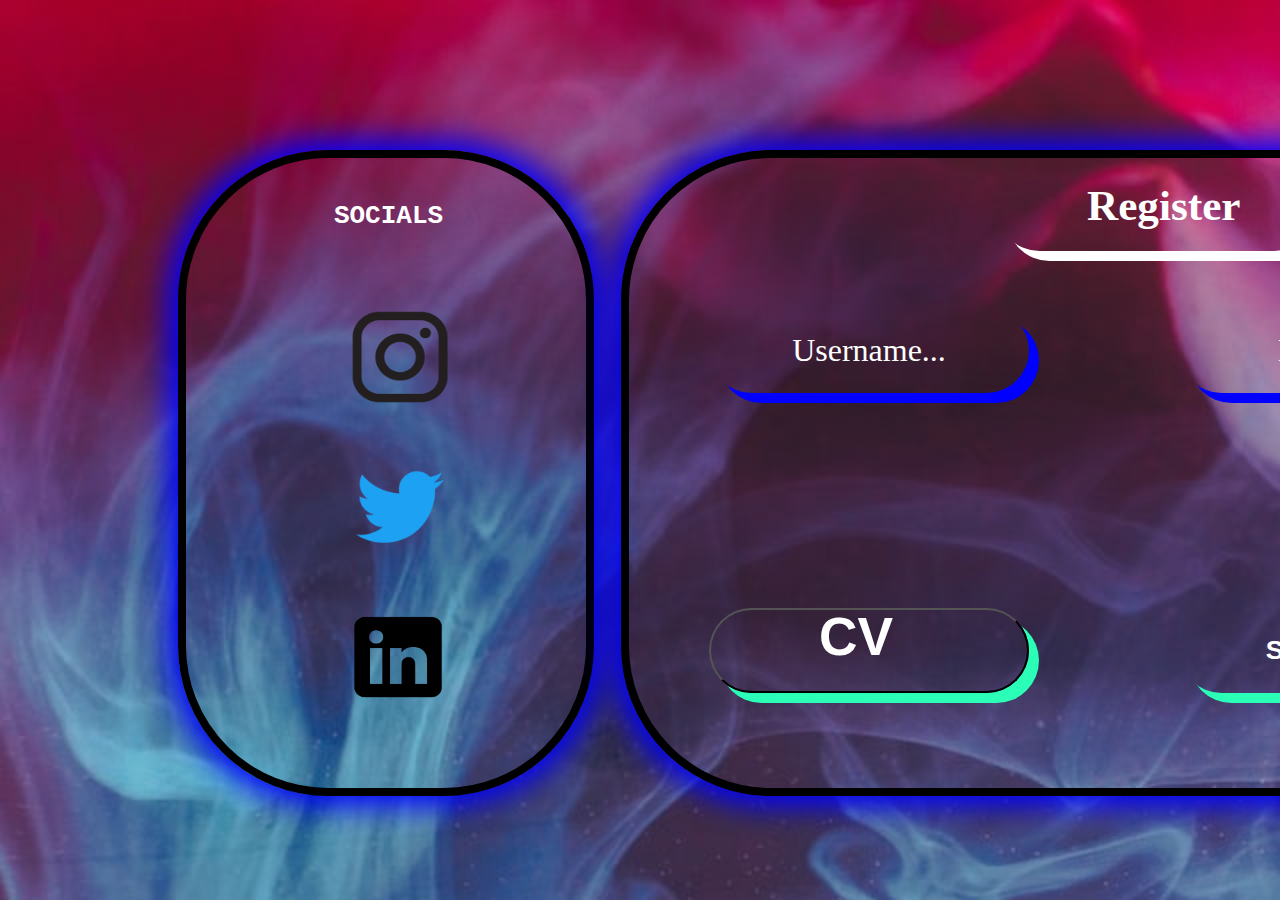
==== index.html @ d457dcf8 "Add files via upload" ====
<html>
    <head>
<link rel="stylesheet" href="ok.css" type="text/css" media="all" />
  <script src=".js"></script>
  <title>Landing Page</title>

</head>
<div class="Hellothere">
    <div class="signup-form"><h1 id="socials"><b>SOCIALS</b> </h1></div>
    <div class="signup-form" id="Instagram">
        <h1 id="leftside"><b> INSTA </b></h1>
        <img src="693-6932626_instagram-logo-png-background-instagram-icon-png-black-removebg-preview.png" alt="hi" id="insta">
         <h1 id="rightside"><b> GRAM</b></h1>
    </div>
       <div class="signup-form" id="Twitter">
           <h1 id="leftist"><b>TWIT</b></h1>
        <img src="free-twitter-logo-icon-2429-thumb-removebg-preview.png" alt="hi" id="twit">
        <h1 id="rightist"><b>TER</b></h1>
    </div>
  <div class="signup-form" id="Linked">
      <h1 id="inleft"><b>LINKED</b></h1>
        <img src="download-removebg-preview.png" alt="hi" id="linkin">
              
    </div>
</div>

<div class="Directory">
    <div class="takeme" id="welcomediv">
    <h1 id="welcome"><b>Register</b></h1></div>
    <div class="hyhy">
    <input type="text" name="Firstname" id="username" class="register" placeholder="Username..."> 
    <input type="password" name="Password" id="Password" class="register" placeholder="Password">
   
   
    <form action="page2.html">
    <button class="takeme"> <h1 id="CV"><b>CV</b></h1></button> 
    </form>
    <form action="schedule.html">
    <button class="Schedule"><h1><b>SCHEDULE</b></h1></button>
    </form>
    </div>
</div>


</html>
---- ok.css ----
body{
    background-image:url(maraheb.png);
    background-repeat:no-repeat;
    background-size: 2000px;
    transition:10s;
    transition:5s;
  
}




body:hover {
    background-image:url(Particle_Wave_4K_Motion_Background_Loop_AdobeExpress.gif);
    background-repeat:repeat;
    transition-duration: 5s;
    
}

.Hellothere{
position:absolute;
background :  transparent;
width:400Px;
height:630px ;
border-radius:150px;
border:solid 8px ;
    top:  150px;
    left: 178Px;
box-shadow:0px 0px 30px 10px blue;
transition:4s;
font-family:Monospace;
line-height:2.4;
font-weight:bold;
}

.signup-form{
    position:relative;
    top:10px;
    left:80px;
    background :transparent   ;
    width:245px;
    height:75px;
border-radius:150px;
text-align:center;
color:white;
}


#instagram{
    position:absolute;
    top:150px;
    left:0px;
    background:transparent;
    width:400px;
    height:100px;
    color:transparent;
    font-size:20px;
    
}


#insta{
    width:100px;
    height:100px;
    position:absolute;
    left:41%;
    top:-1%;
}

#Twitter{
      position:absolute;
    top:300px;
    left:0px;
    background:transparent;
    width:400px;
    height:100px;
    color:transparent;
}

#twit{
     width:100px;
    height:100px;
    position:absolute;
    left:41%;
    top:-1%;
    
}
#Linked{
      position:absolute;
    top:450px;
    left:0px;
    background:transparent;
    width:400px;
    height:100px;
    color:transparent;
}
#linkin{
       width:200px;
    height:100px;
    position:absolute;
    left:28%;
    top:-1%;
    transition:2s;
}
.Hellothere:hover {
border:8px solid white;
transition:4s;
}
.Hellothere:hover .signup-form{
    background:black;
    color:#1DA1F2;
    transition:3s;
    
}

#leftist {
    position: absolute;
    left: 10%;
    top: -39%;
    font-size: 4em;
}
#rightist{
    position: absolute;
    left: 65%;
    top: -40%;
    font-size: 4em;
}

    


#leftside{
    position:absolute;
    left: 10%;
    top: -22%;
}

#rightside{
    position:absolute;
       left: 68%;
    top: -21%;
}
#instagram:hover{
    background:white;
    transition:1s;
    color:black;
    box-shadow:10px 10px black ;
}

#Twitter:hover{
    background:white;
    color:#1DA1F2;
    box-shadow:10px 10px #1DA1F2 ;
}


#inleft{
     position:absolute;
    left: 10%;
    top: -50%;
    font-size:4.5em;
}




#Linked:hover{
   
    background :white;
    color:black;
    box-shadow:10px 10px black;
}

#Linked:hover #linkin{
    transition:1s;
    left:50%;
    
}






/*Directory */





.Directory{
    position:absolute;
background :  transparent;
width:1000px;
height:630px ;
border-radius:150px;
border:solid 8px ;
    top: 150px;
    left:621px;
box-shadow:0px 0px 30px 10px blue;

    
}


.Directory:hover{
    border:8px solid white;
transition:4s;
}

.register{
    position:absolute;
    top:150px;
    left:30px;
    background:transparent;
     width:320px;
   height:85px;
    transition:2s;
    border-radius:150px;
    border:transparent;
    text-align:center;
    font-size:2em;
    color:black;
}

.register:hover{
    background:lightgrey;
    
}

::placeholder{
    color:white;
    font-family:Comic Sans MS;
}

#username{
     top:150px;
  left:80px;
  box-shadow:10px 10px blue;
}

#password{
    top:150px;
  left:550px;
   box-shadow:10px 10px 0 0 blue;
}

#welcome{
       color: white;
    text-align: center;
    font-size: 2.7em;
    transition: 2s;
    position: absolute;
    top: -16%;
    left: 90px;

}

#welcomediv:hover #welcome {
    color:#2afeb7;
        transition:2s;
}


#welcomediv{
       position: absolute;
    top: 8px;
    box-shadow:10px 10px White;
    left: 368px;
    
}









.takeme{
   width:320px;
   height:85px;
   
   border-radius:150px;
   position:absolute;
    top:450px;   
    left:80px;
    background:transparent;
    color:white;
    box-shadow:10px 10px #2afeb7;
    transition:2s;
}

.takeme:hover{
background:beige;
transition:2s

}

.takeme:hover #CV{
    color:#2afeb7;
    transition:2s}

    #CV{
      font-size: 4em;
    position: absolute;
    top: -40px;
    left: 108px;transition:2s;
 
}

.Schedule{
       width:320px;
   height:85px;
   background:transparent;
   border-radius:150px;
   position:absolute;
    top:450px;   
    left:550px;
  border-color: transparent;
    box-shadow:10px 10px #2afeb7;
    text-align:center;
     color:white;
    transition:2s;
}

.Schedule:hover{
    background:beige;
    transition:2s;
    color:#2afeb7;
}
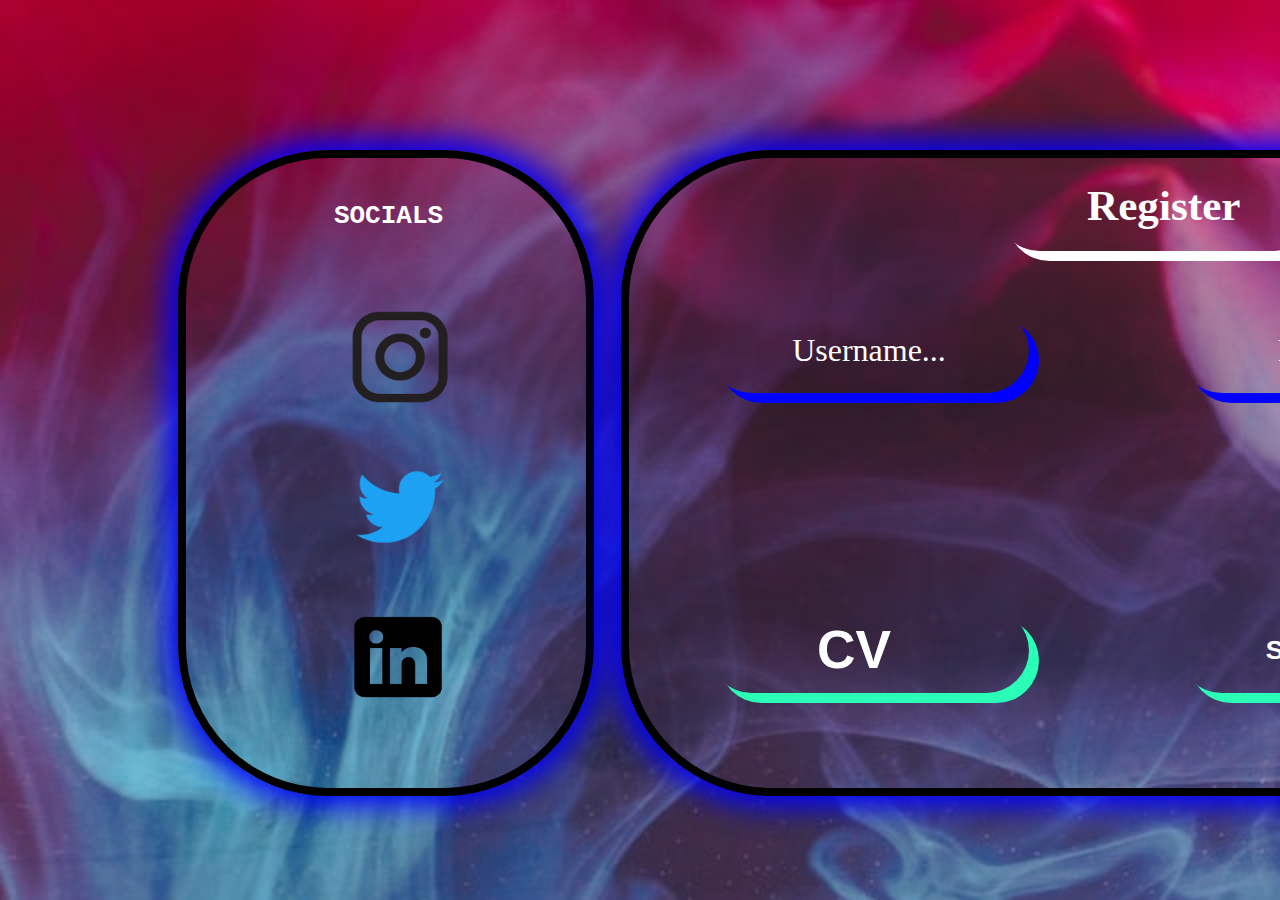
==== commit 39b82f90: "Add files via upload" ====
--- a/index.html
+++ b/index.html
@@ -9,17 +9,27 @@
     <div class="signup-form"><h1 id="socials"><b>SOCIALS</b> </h1></div>
     <div class="signup-form" id="Instagram">
         <h1 id="leftside"><b> INSTA </b></h1>
+        <form action="https://www.instagram.com/zarki___/">
+            <button>
         <img src="693-6932626_instagram-logo-png-background-instagram-icon-png-black-removebg-preview.png" alt="hi" id="insta">
+        </button> </form>
          <h1 id="rightside"><b> GRAM</b></h1>
     </div>
        <div class="signup-form" id="Twitter">
            <h1 id="leftist"><b>TWIT</b></h1>
-        <img src="free-twitter-logo-icon-2429-thumb-removebg-preview.png" alt="hi" id="twit">
+           <form  action="https://twitter.com/">
+               <button>
+        <img src="free-twitter-logo-icon-2429-thumb-removebg-preview.png" alt="hi" id="twit"> </button>
+        </form>
         <h1 id="rightist"><b>TER</b></h1>
     </div>
   <div class="signup-form" id="Linked">
       <h1 id="inleft"><b>LINKED</b></h1>
+      <form action="https://www.linkedin.com/in/antoine-khoury-abboud-07518122a/">
+          <button>
         <img src="download-removebg-preview.png" alt="hi" id="linkin">
+        </button>
+        </form>
               
     </div>
 </div>
@@ -40,8 +50,6 @@
     </form>
     </div>
 </div>
-
-
 </html>
 
 
--- a/ok.css
+++ b/ok.css
@@ -6,9 +6,14 @@
     transition:5s;
   
 }
-
-
-
+button{
+    padding:0px;
+    border-width: 0px;
+}
+
+.form{
+    color:transparent;
+}
 
 body:hover {
     background-image:url(Particle_Wave_4K_Motion_Background_Loop_AdobeExpress.gif);
@@ -32,7 +37,6 @@
 line-height:2.4;
 font-weight:bold;
 }
-
 .signup-form{
     position:relative;
     top:10px;
@@ -55,6 +59,7 @@
     height:100px;
     color:transparent;
     font-size:20px;
+    transition:1s;
     
 }
 
@@ -75,6 +80,7 @@
     width:400px;
     height:100px;
     color:transparent;
+    transition:1s;
 }
 
 #twit{
@@ -107,7 +113,7 @@
 transition:4s;
 }
 .Hellothere:hover .signup-form{
-    background:black;
+    background:white ;
     color:#1DA1F2;
     transition:3s;
     
@@ -151,6 +157,7 @@
     background:white;
     color:#1DA1F2;
     box-shadow:10px 10px #1DA1F2 ;
+    TRANSITION:1S;
 }
 
 
@@ -303,10 +310,11 @@
     transition:2s}
 
     #CV{
-      font-size: 4em;
+         font-size: 4em;
     position: absolute;
-    top: -40px;
-    left: 108px;transition:2s;
+    top: -25px;
+    left: 108px;
+    transition: 2s;
  
 }
 
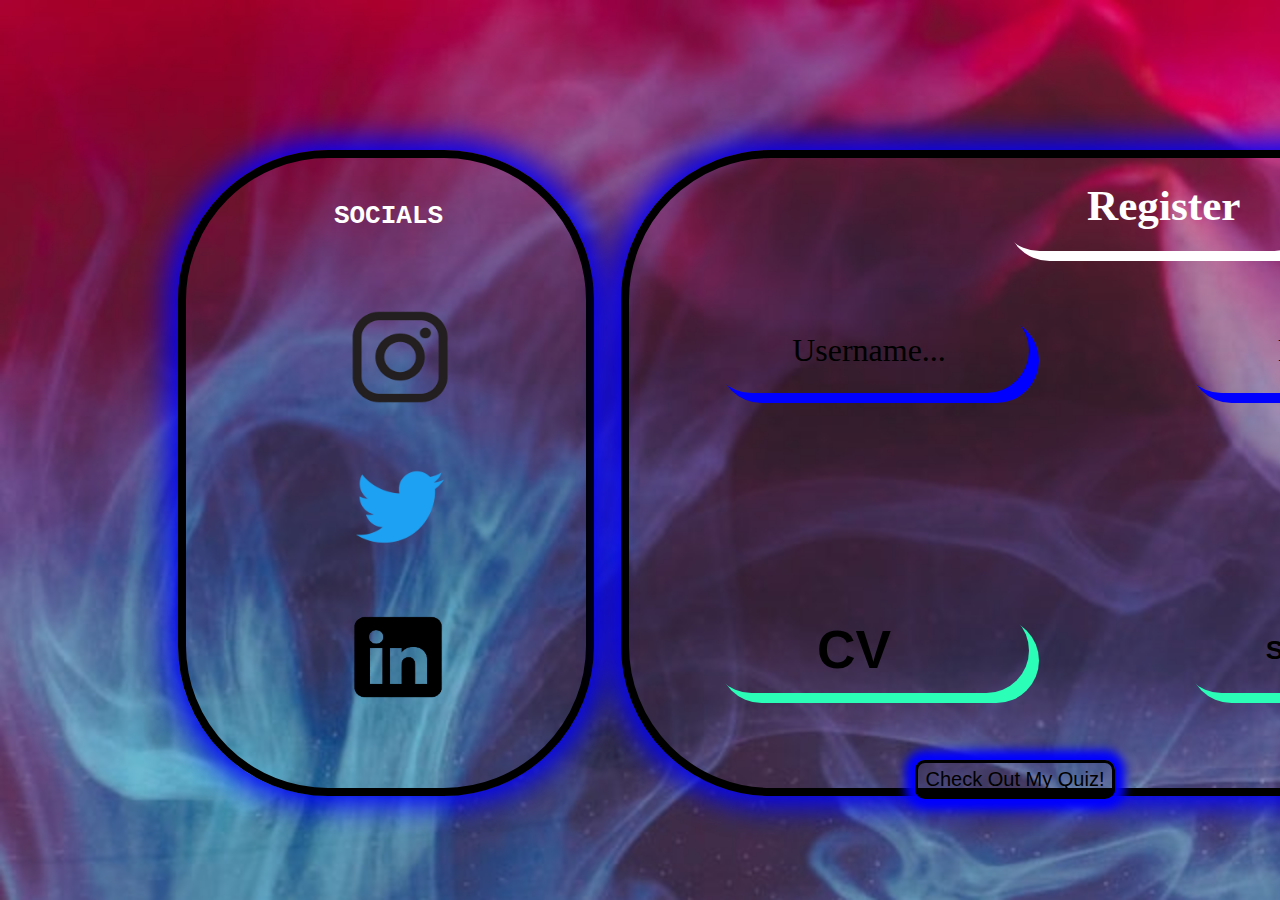
==== commit 113e8358: "Add files via upload" ====
--- a/index.html
+++ b/index.html
@@ -1,7 +1,7 @@
 <html>
     <head>
 <link rel="stylesheet" href="ok.css" type="text/css" media="all" />
-  <script src=".js"></script>
+  <script src="index.js"></script>
   <title>Landing Page</title>
 
 </head>
@@ -30,6 +30,7 @@
         <img src="download-removebg-preview.png" alt="hi" id="linkin">
         </button>
         </form>
+       
               
     </div>
 </div>
@@ -49,7 +50,11 @@
     <button class="Schedule"><h1><b>SCHEDULE</b></h1></button>
     </form>
     </div>
+    
 </div>
+ <form action="Quiz.html">
+            <button id="take-mid"> Check Out My Quiz! </button>
+        </form>
 </html>
 
 
--- a/ok.css
+++ b/ok.css
@@ -4,23 +4,29 @@
     background-size: 2000px;
     transition:10s;
     transition:5s;
+    
   
 }
 button{
     padding:0px;
     border-width: 0px;
-}
+    cursor :pointer;
+}   
 
 .form{
     color:transparent;
+    cursor:pointer;
 }
 
 body:hover {
-    background-image:url(Particle_Wave_4K_Motion_Background_Loop_AdobeExpress.gif);
+    background-image:url(Newbg.gif);
     background-repeat:repeat;
     transition-duration: 5s;
-    
-}
+    background-position: top;
+}
+
+   
+
 
 .Hellothere{
 position:absolute;
@@ -236,7 +242,7 @@
 }
 
 ::placeholder{
-    color:white;
+    color:black;
     font-family:Comic Sans MS;
 }
 
@@ -288,13 +294,13 @@
 .takeme{
    width:320px;
    height:85px;
-   
+   cursor:pointer;
    border-radius:150px;
    position:absolute;
     top:450px;   
     left:80px;
     background:transparent;
-    color:white;
+    color:black;
     box-shadow:10px 10px #2afeb7;
     transition:2s;
 }
@@ -306,7 +312,7 @@
 }
 
 .takeme:hover #CV{
-    color:#2afeb7;
+    color:black;
     transition:2s}
 
     #CV{
@@ -321,6 +327,7 @@
 .Schedule{
        width:320px;
    height:85px;
+   cursor:pointer;
    background:transparent;
    border-radius:150px;
    position:absolute;
@@ -329,17 +336,28 @@
   border-color: transparent;
     box-shadow:10px 10px #2afeb7;
     text-align:center;
-     color:white;
+     color:black;
     transition:2s;
 }
 
 .Schedule:hover{
     background:beige;
     transition:2s;
-    color:#2afeb7;
-}
-
-
+    color:black;
+}
+
+#take-mid{
+   Width: 200px;
+    height: 39px;
+    position: absolute;
+    bottom: 101px;
+    left: 915px;
+    font-size: 20px;
+    background:transparent;
+    border:3px solid black;
+    border-radius:10px;
+    box-shadow:0 0 10px 10px blue;
+}
 
 
     